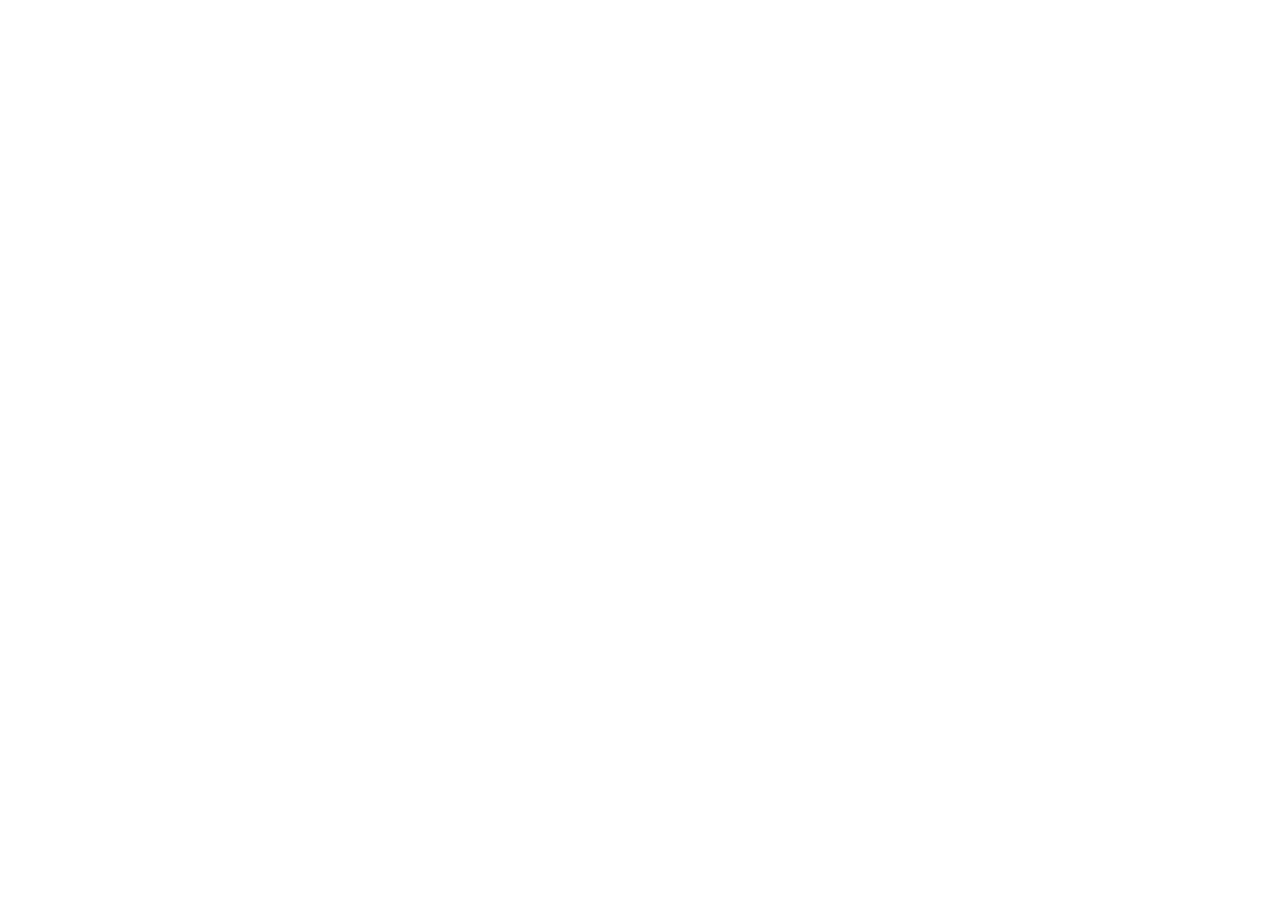
==== Projeto 03 - Mostrar e esconder elemento/index.html @ af276af2 "adiciona estrutura inicial do projeto 03" ====
<!DOCTYPE html>
<html lang="pt-BR">
<head>
    <meta charset="UTF-8">
    <meta name="viewport" content="width=device-width, initial-scale=1.0">
    <title>Projeto 3</title>
    <link rel="stylesheet" href="./assets/css/style.css">
</head>
<body>

    

    <script src="./assets/js/main.js"></script>
</body>
</html>
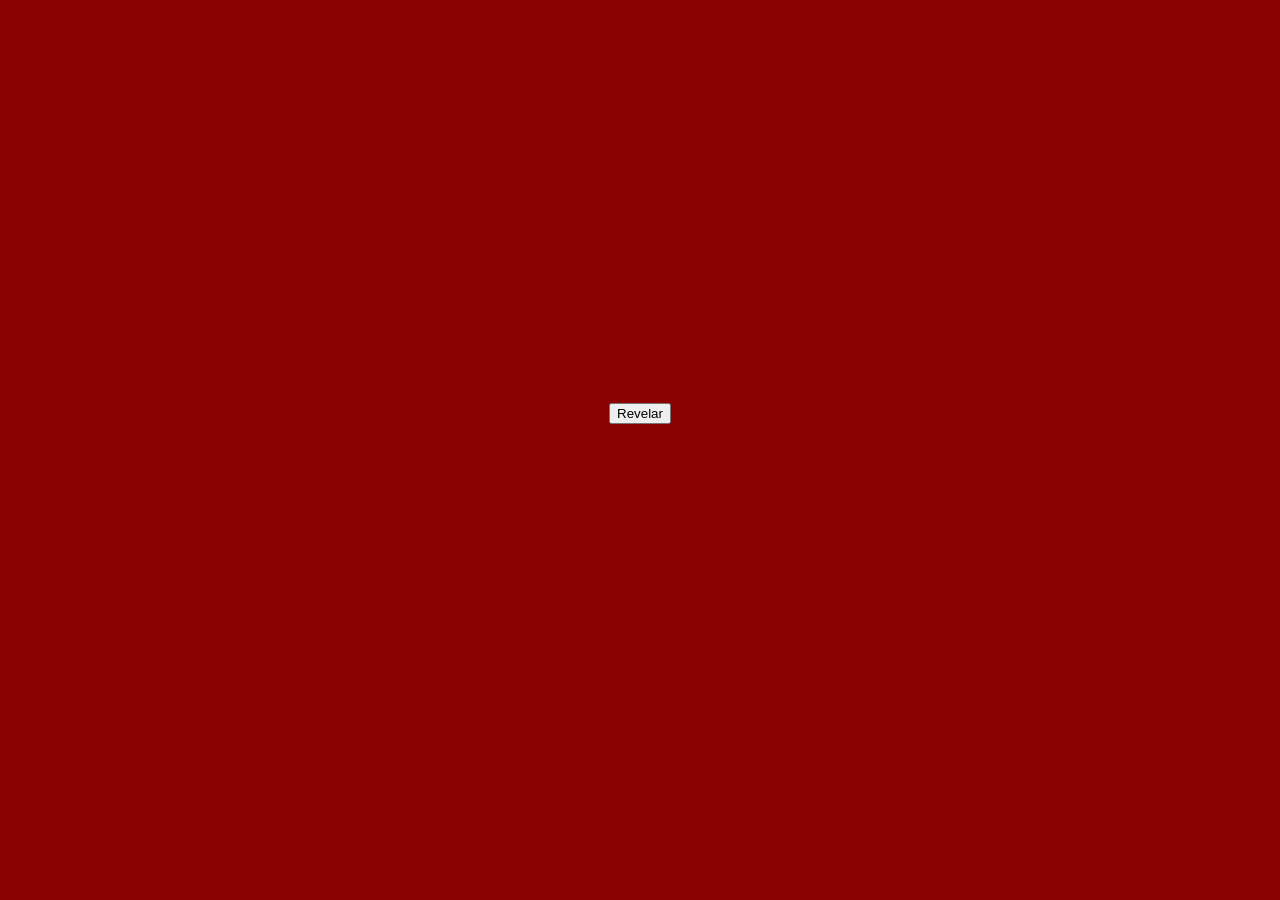
==== commit 57f3ac64: "projeto 03: implementa alternância de visibilidade e texto do botão" ====
--- a/Projeto 03 - Mostrar e esconder elemento/index.html
+++ b/Projeto 03 - Mostrar e esconder elemento/index.html
@@ -8,7 +8,8 @@
 </head>
 <body>
 
-    
+    <h1 id="frase" class="escondido">Agora você me vê</h1>
+    <button id="botao">Revelar</button>
 
     <script src="./assets/js/main.js"></script>
 </body>
--- a/Projeto 03 - Mostrar e esconder elemento/assets/css/style.css
+++ b/Projeto 03 - Mostrar e esconder elemento/assets/css/style.css
@@ -0,0 +1,12 @@
+body {
+    display: flex;
+    justify-content: center;
+    align-items: center;
+    height: 90vh;
+    flex-direction: column;
+    background-color: darkred ;
+}
+
+.escondido {
+    display: none;
+}
